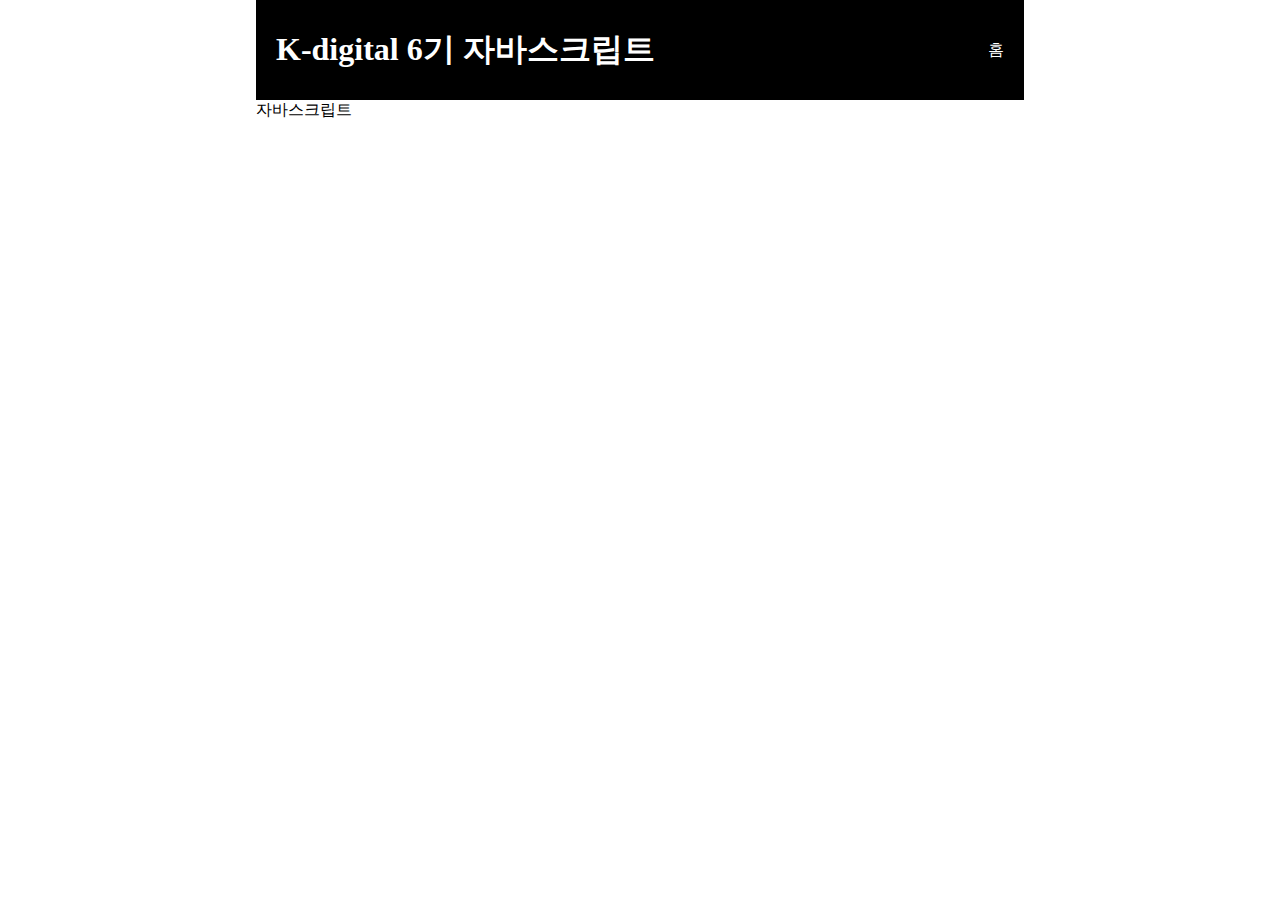
==== 03/03.html @ c9e7d16a "css and javascript practice" ====
<!DOCTYPE html>
<html lang="en">

<head>
    <meta charset="UTF-8">
    <meta name="viewport" content="width=device-width, initial-scale=1.0">
    <link rel="stylesheet" href="../index.css">
    <!-- 자바스크립트위치1
    <script>
        alert("안녕하세요~");
    </script> -->
    <script src="./03.js"></script>
    <title>K-디지털 6기</title>
</head>
<body>
    <main>
        <header>
            <h1>K-digital 6기 자바스크립트</h1>
            <div>
                홈
            </div>
        </header>
        <section>
            자바스크립트
        </section>
    </main>
    <!--<script>alert("안녕하세요~")</script>-->
</body>
</html>
<!-- <script>alert("안녕하세요~")</script> -->
---- index.css ----
* {
    padding: 0px;
    margin: 0px;
}

main { 
    width : 60%;
    margin-left: 20%;
}
header { 
    background-color: black;
    color: white;
    height: 100px;
    display: flex;
    justify-content: space-between;
    height: 100px;
    align-items: center;
    padding: 0px 20px;
}
article { 
    display: flex;
    flex-direction: column;
    justify-content: center;
    align-items: center;
}
article ul {
    width: 80%;
    background-color:blue;
    margin-top: 20px;
    list-style: none;
}
article li {
    display: flex;
    height: 20px;
    border: 1px dotted gray;
    align-items: center;
    padding: 10px;
}
article a {
    text-decoration: none;
    color: white;
}
article li :hover {
    background-color: goldenrod;
    color: white;
}
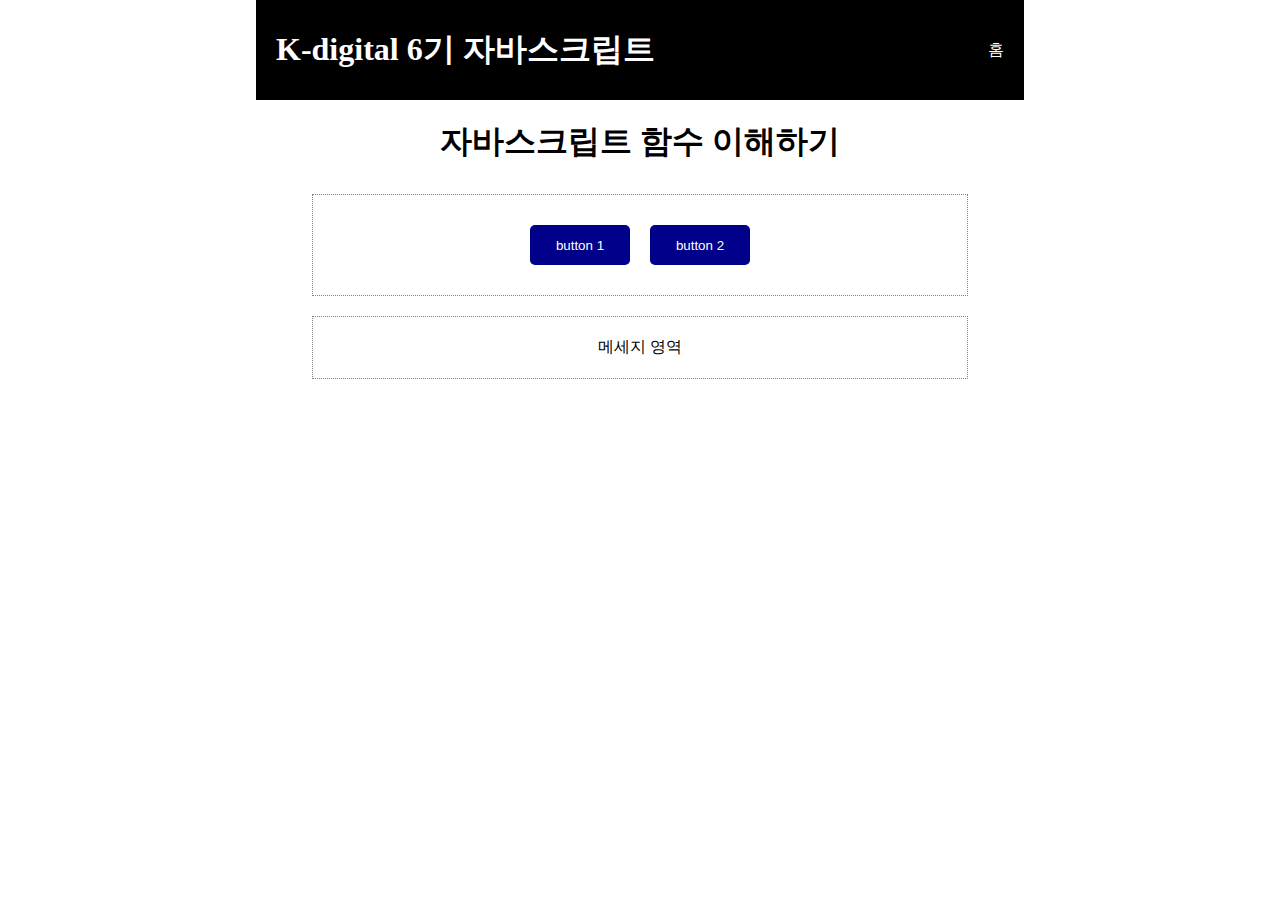
==== commit 663cba08: "Javascript" ====
--- a/03/03.html
+++ b/03/03.html
@@ -5,6 +5,7 @@
     <meta charset="UTF-8">
     <meta name="viewport" content="width=device-width, initial-scale=1.0">
     <link rel="stylesheet" href="../index.css">
+    <link rel="stylesheet" href="./03.css">
     <!-- 자바스크립트위치1
     <script>
         alert("안녕하세요~");
@@ -12,6 +13,7 @@
     <script src="./03.js"></script>
     <title>K-디지털 6기</title>
 </head>
+
 <body>
     <main>
         <header>
@@ -21,10 +23,18 @@
             </div>
         </header>
         <section>
-            자바스크립트
+            <h1>자바스크립트 함수 이해하기</h1>
+            <div>
+                <button onclick="handleClick(1)">button 1</button>
+                <button onclick="handleClick(2)">button 2</button>
+            </div>
+            <div id="msgArea">
+                메세지 영역
+            </div>
         </section>
     </main>
     <!--<script>alert("안녕하세요~")</script>-->
 </body>
+
 </html>
 <!-- <script>alert("안녕하세요~")</script> -->--- a/index.css
+++ b/index.css
@@ -6,6 +6,8 @@
 main { 
     width : 60%;
     margin-left: 20%;
+    /* main 이 쪽이 문제인 듯 */
+
 }
 header { 
     background-color: black;
@@ -44,3 +46,26 @@
     background-color: goldenrod;
     color: white;
 }
+/* 03.html 그 외 요소 스타일 */
+section {
+    display: flex;
+    flex-direction: column;
+    justify-content: center;
+    align-items: center;
+    /* margin-left: 20px; */
+}
+section > h1 {
+    display: flex;
+    justify-content: center;
+    align-items: center;
+    padding: 20px;
+}
+section > div {
+    width: 80%;
+    display: flex;
+    justify-content: center;
+    align-items: center;
+    border: 1px dotted gray;
+    padding: 20px;
+    margin: 10px;
+}
--- a/03/03.css
+++ b/03/03.css
@@ -0,0 +1,19 @@
+button {
+    width : 100px;
+    height: 40px;
+    background-color: darkblue;
+    color:white;
+    border: 0px;
+    margin: 10px;
+    padding: 10px;
+    border-radius: 5px;
+}
+button:hover {
+    background-color: brown;
+    color: white;
+    cursor: pointer;
+}
+h2 {
+    font-size: medium;
+    color: blue;
+}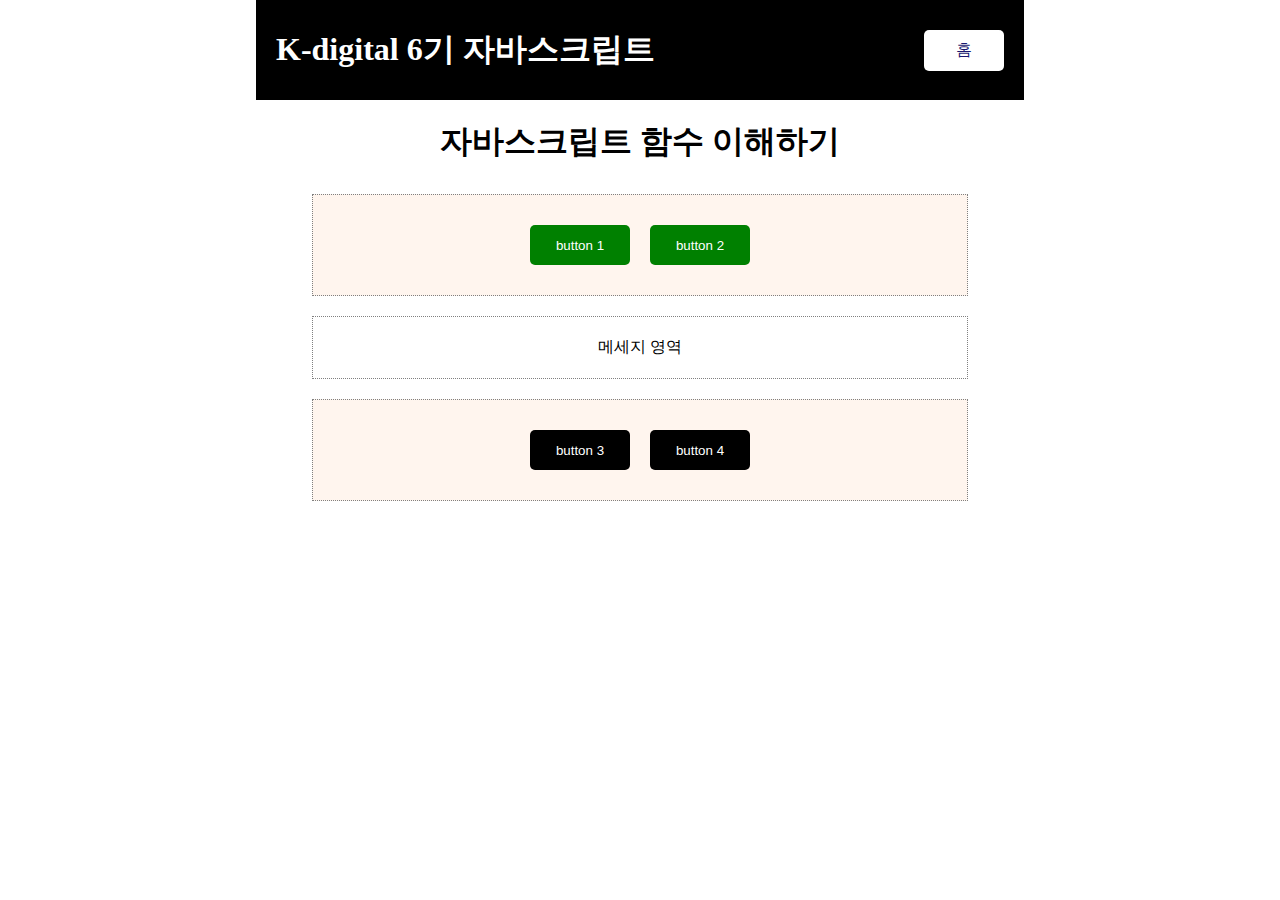
==== commit 6d63b8d3: "rollingthedice" ====
--- a/03/03.html
+++ b/03/03.html
@@ -19,17 +19,19 @@
         <header>
             <h1>K-digital 6기 자바스크립트</h1>
             <div>
-                홈
+                <a href="../index.html">홈</a>
             </div>
         </header>
         <section>
             <h1>자바스크립트 함수 이해하기</h1>
-            <div>
+            <div id="btArea" class="btGroup">
                 <button onclick="handleClick(1)">button 1</button>
                 <button onclick="handleClick(2)">button 2</button>
             </div>
             <div id="msgArea">
                 메세지 영역
+            </div>
+            <div id="btArea2" class="btGroup">
             </div>
         </section>
     </main>
--- a/03/03.css
+++ b/03/03.css
@@ -16,4 +16,32 @@
 h2 {
     font-size: medium;
     color: blue;
-}+}
+header div a { 
+    text-decoration: none;
+    padding: 10px;
+    color: midnightblue;
+    background-color: white;
+    
+    display: inline-flex;
+    justify-content: center;
+    align-items: center;
+    border-radius: 5px;
+    width: 60px;   
+    /* flex 넣은 대상=>박스=>그 안을 한정해서 자유롭게 쓸 수 있음 */
+    /* 구조는 html에서 잡고 디자인은 css */
+    /* javascript에서는 함수 쓸 수 있음+만들기도 */
+}
+
+.btGroup {
+    background-color: seashell
+}
+.btGroup > button {
+background-color: green;
+}
+#btArea2 button { /*아이디 + 자손까지 들어간 button이 더 우선순위로 먹혔움,*/
+    background-color: black;
+}
+#bt3 {
+    background-color: blueviolet;
+}
